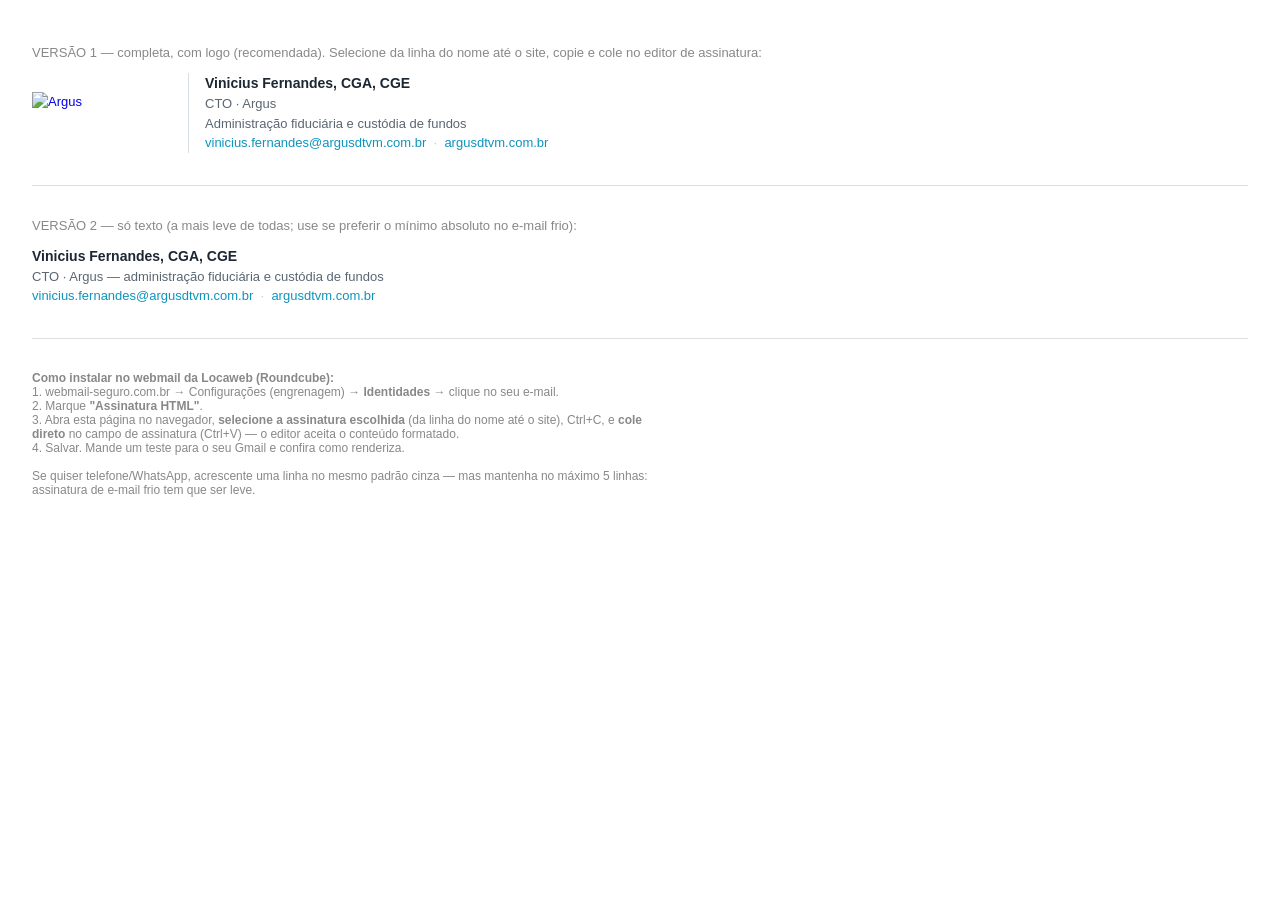
==== prospecção/abordagem/assinatura_email.html @ a492c737 "acabando nos onepages e emails" ====
<!DOCTYPE html>
<html lang="pt-BR">
<head><meta charset="utf-8"><title>Assinatura — Vinicius Fernandes (Argus)</title></head>
<body style="font-family:Arial,Helvetica,sans-serif;background:#fff;padding:24px">

<p style="font-size:13px;color:#888">VERSÃO 1 — completa, com logo (recomendada). Selecione da linha do nome até o site, copie e cole no editor de assinatura:</p>
<!-- ============ ASSINATURA COM LOGO ============ -->
<table cellpadding="0" cellspacing="0" border="0" style="font-family:Arial,Helvetica,sans-serif;font-size:13px;color:#3d4854;line-height:1.5">
  <tr>
    <td style="padding-right:16px;border-right:1px solid #d8dde3;vertical-align:middle">
      <a href="https://argusdtvm.com.br" style="text-decoration:none">
        <img src="https://argusdtvm.com.br/assets/logo-mail.png" alt="Argus" width="140" height="42" style="display:block;border:0">
      </a>
    </td>
    <td style="padding-left:16px;vertical-align:middle">
      <span style="font-size:14px;font-weight:bold;color:#1c2733">Vinicius Fernandes, CGA, CGE</span><br>
      <span style="color:#5a6672">CTO · Argus</span><br>
      <span style="color:#5a6672">Administração fiduciária e custódia de fundos</span><br>
      <a href="mailto:vinicius.fernandes@argusdtvm.com.br" style="color:#0d94bd;text-decoration:none">vinicius.fernandes@argusdtvm.com.br</a>
      <span style="color:#c3cad1">&nbsp;·&nbsp;</span>
      <a href="https://argusdtvm.com.br" style="color:#0d94bd;text-decoration:none">argusdtvm.com.br</a>
    </td>
  </tr>
</table>
<!-- ============ FIM ============ -->

<hr style="margin:32px 0;border:none;border-top:1px solid #ddd">

<p style="font-size:13px;color:#888">VERSÃO 2 — só texto (a mais leve de todas; use se preferir o mínimo absoluto no e-mail frio):</p>
<!-- ============ ASSINATURA SÓ TEXTO ============ -->
<table cellpadding="0" cellspacing="0" border="0" style="font-family:Arial,Helvetica,sans-serif;font-size:13px;color:#3d4854;line-height:1.5">
  <tr><td>
    <span style="font-size:14px;font-weight:bold;color:#1c2733">Vinicius Fernandes, CGA, CGE</span><br>
    <span style="color:#5a6672">CTO · Argus — administração fiduciária e custódia de fundos</span><br>
    <a href="mailto:vinicius.fernandes@argusdtvm.com.br" style="color:#0d94bd;text-decoration:none">vinicius.fernandes@argusdtvm.com.br</a>
    <span style="color:#c3cad1">&nbsp;·&nbsp;</span>
    <a href="https://argusdtvm.com.br" style="color:#0d94bd;text-decoration:none">argusdtvm.com.br</a>
  </td></tr>
</table>
<!-- ============ FIM ============ -->

<hr style="margin:32px 0;border:none;border-top:1px solid #ddd">
<div style="font-size:12px;color:#888;max-width:640px">
  <b>Como instalar no webmail da Locaweb (Roundcube):</b><br>
  1. webmail-seguro.com.br → Configurações (engrenagem) → <b>Identidades</b> → clique no seu e-mail.<br>
  2. Marque <b>"Assinatura HTML"</b>.<br>
  3. Abra esta página no navegador, <b>selecione a assinatura escolhida</b> (da linha do nome até o site), Ctrl+C, e <b>cole direto</b> no campo de assinatura (Ctrl+V) — o editor aceita o conteúdo formatado.<br>
  4. Salvar. Mande um teste para o seu Gmail e confira como renderiza.<br><br>
  Se quiser telefone/WhatsApp, acrescente uma linha no mesmo padrão cinza — mas mantenha no máximo 5 linhas: assinatura de e-mail frio tem que ser leve.
</div>
</body>
</html>
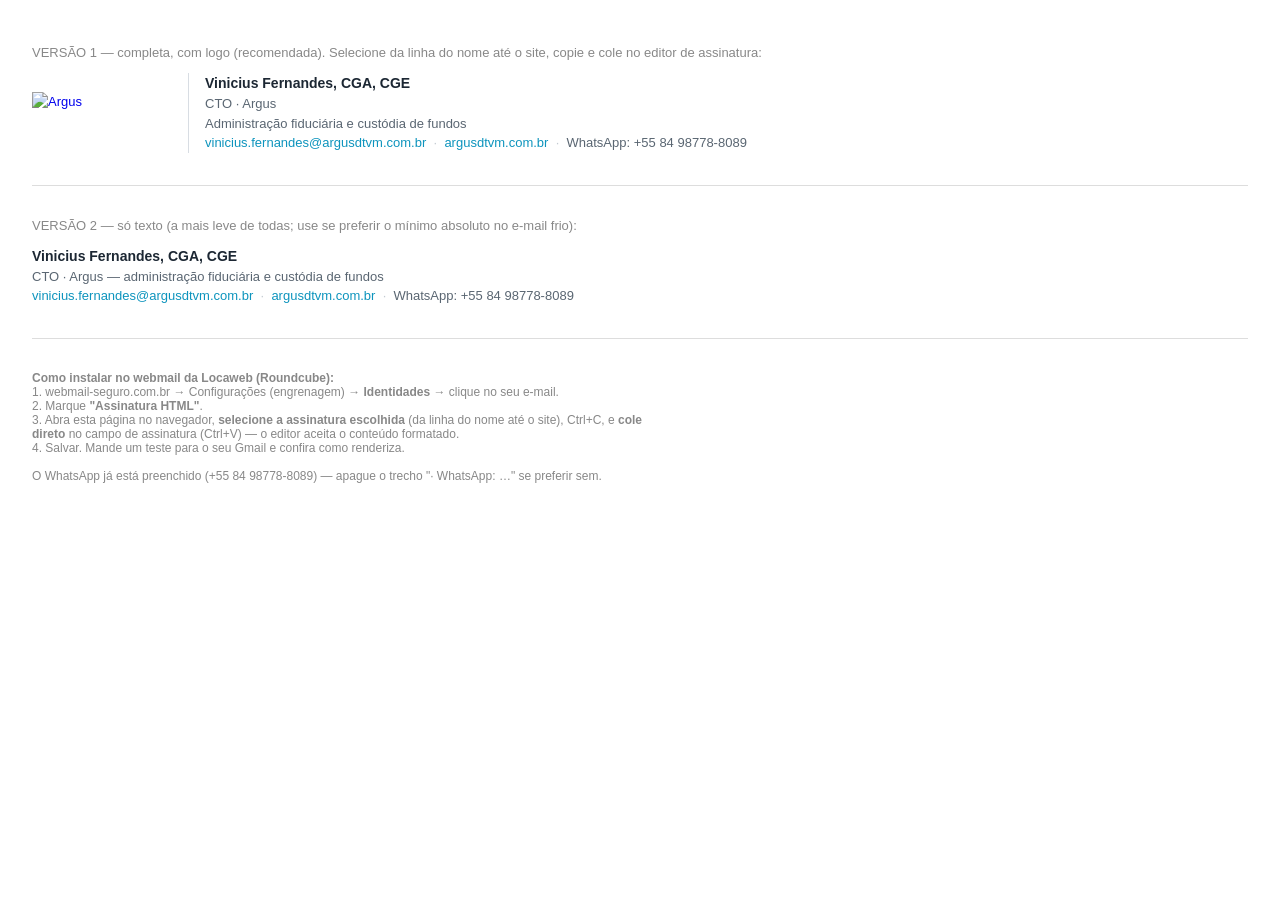
==== commit 6a4288c5: "finalização das cartas e emails" ====
--- a/prospecção/abordagem/assinatura_email.html
+++ b/prospecção/abordagem/assinatura_email.html
@@ -19,6 +19,8 @@
       <a href="mailto:vinicius.fernandes@argusdtvm.com.br" style="color:#0d94bd;text-decoration:none">vinicius.fernandes@argusdtvm.com.br</a>
       <span style="color:#c3cad1">&nbsp;·&nbsp;</span>
       <a href="https://argusdtvm.com.br" style="color:#0d94bd;text-decoration:none">argusdtvm.com.br</a>
+      <span style="color:#c3cad1">&nbsp;·&nbsp;</span>
+      <span style="color:#5a6672">WhatsApp: +55 84 98778-8089</span>
     </td>
   </tr>
 </table>
@@ -35,6 +37,8 @@
     <a href="mailto:vinicius.fernandes@argusdtvm.com.br" style="color:#0d94bd;text-decoration:none">vinicius.fernandes@argusdtvm.com.br</a>
     <span style="color:#c3cad1">&nbsp;·&nbsp;</span>
     <a href="https://argusdtvm.com.br" style="color:#0d94bd;text-decoration:none">argusdtvm.com.br</a>
+    <span style="color:#c3cad1">&nbsp;·&nbsp;</span>
+    <span style="color:#5a6672">WhatsApp: +55 84 98778-8089</span>
   </td></tr>
 </table>
 <!-- ============ FIM ============ -->
@@ -46,7 +50,7 @@
   2. Marque <b>"Assinatura HTML"</b>.<br>
   3. Abra esta página no navegador, <b>selecione a assinatura escolhida</b> (da linha do nome até o site), Ctrl+C, e <b>cole direto</b> no campo de assinatura (Ctrl+V) — o editor aceita o conteúdo formatado.<br>
   4. Salvar. Mande um teste para o seu Gmail e confira como renderiza.<br><br>
-  Se quiser telefone/WhatsApp, acrescente uma linha no mesmo padrão cinza — mas mantenha no máximo 5 linhas: assinatura de e-mail frio tem que ser leve.
+  O WhatsApp já está preenchido (+55 84 98778-8089) — apague o trecho "· WhatsApp: …" se preferir sem.
 </div>
 </body>
 </html>
